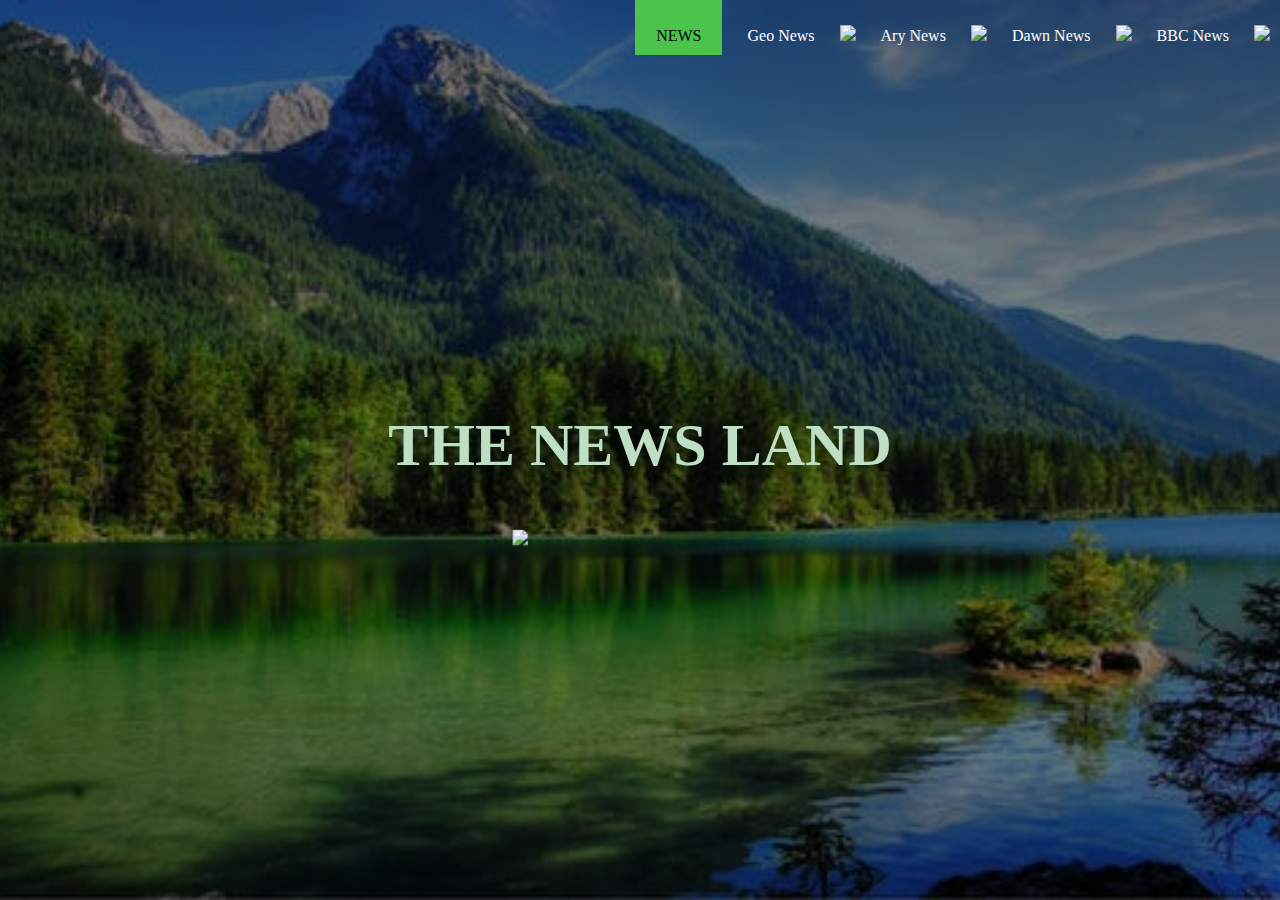
==== home.html @ 0e3b0589 "added html files" ====
<!DOCTYPE html>
<html lang="en">

<head>
    <meta charset="UTF-8">
    <meta name="viewport" content="width=device-width, initial-scale=1.0">
    <meta http-equiv="X-UA-Compatible" content="ie=edge">
    <title>The Wonder Land</title>
    <link rel="stylesheet" type="text/css" href="home.css">
</head>

<body>
    <header>
        <div class="main">
            <ul>
                <li class="active"><a href="#">NEWS</a></li>
                <li><a href="https://www.geo.tv/">Geo News</a></li>
                <img src="https://upload.wikimedia.org/wikipedia/commons/thumb/f/f7/GEO_News_logo_in_Urdu.png/220px-GEO_News_logo_in_Urdu.png"
                    height="70">
                <li><a href="https://arynews.tv/en/">Ary News</a></li>
                <img src="https://upload.wikimedia.org/wikipedia/en/0/08/Ary_news.gif" height="70">
                <li><a href="https://www.dawn.com/">Dawn News</a></li>
                <img src="https://upload.wikimedia.org/wikipedia/en/thumb/d/d2/Dawn_News.jpg/220px-Dawn_News.jpg"
                    height="70">
                <li><a href="https://www.bbc.com/news">BBC News</a></li>
                <img src="https://upload.wikimedia.org/wikipedia/en/thumb/f/ff/BBC_News.svg/150px-BBC_News.svg.png"
                    height="70">
            </ul>
        </div>
        <div class="title">
            <h1>THE NEWS LAND</h1>
            <pre>                               <img src="https://media3.picsearch.com/is?p4u1No1iRVNWw5NhVyhIeTp0t-cAmt6mYvQiPYb4GkU&height=280"
                height="150"></pre>
        </div>
    </header>

</body>


</html>
---- home.css ----
*{
    margin: 0;
    padding: 0;
    font-family: century gothic;
}

header{
    background-image:linear-gradient(rgba(0,0,0,0.5),rgba(0,0,0,0.5)), url(pexels-photo-462146.jpeg);
    height: 100vh;
    background-size: cover;
    background-position: center;
}

ul{
    float: right;
    list-style-type: none;
    margin-top:  25px;
    margin-right: 10px;
}

ul li{
    display: inline-block;
}

ul li a{
    text-decoration: none;
    color: #fff;
    padding: 5px 20px;
    border: 1px solid transparent;
    transition: 0.6s ease;
}

ul li a:hover{
    background-color: #fff;
    color: #000;
}

ul li.active a{
    background-color: rgb(76, 196, 76);
    color: #000;
    padding-top: 50px;
    padding-bottom: 10px;
    padding-left: 20px;
    padding-right: 20px;
}

.title{
    position: absolute;
    top: 50%;
    left: 50%;
    transform: translate(-50%,-50%);
}

.title h1{
    text-align: center;
    color: rgb(189, 223, 196);
    font-size: 60px;
    margin-top: 60px;
    margin-bottom: 50px;
}

img{
    text-align: center; 
}
.button{
    font-size: 20px;
    position: absolute;
    top: 70%;
    left: 50%;
    transform: translate(-50%,-50%);  
}

.btn{
    border: 1px solid transparent;
    padding: 10px 30px;
    color: #fff;
    text-decoration: none;
    transition: 0.6s ease;
}

.btn:hover{
    background-color: #fff;
    color: #000;
}
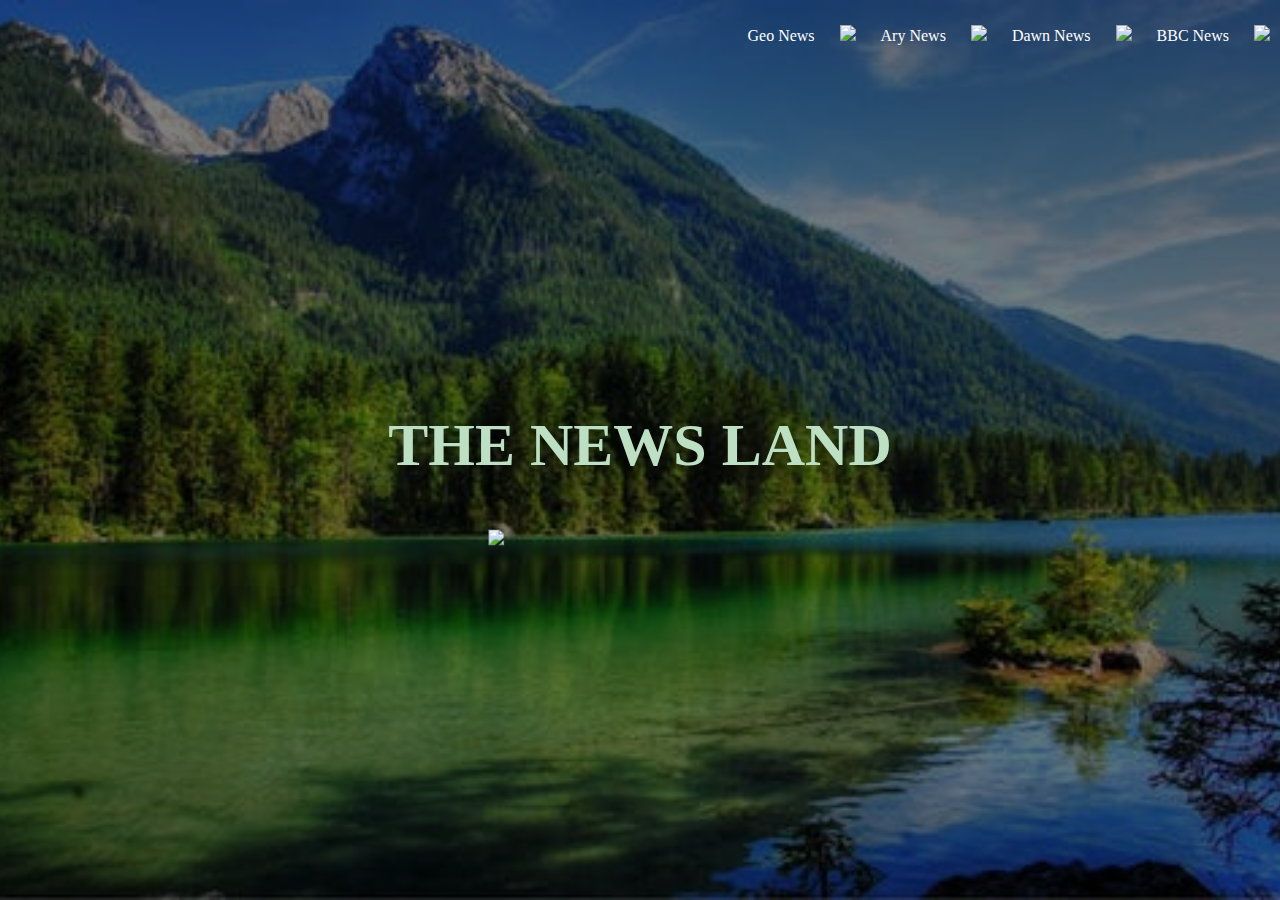
==== commit 149a4899: "changed some coding" ====
--- a/home.html
+++ b/home.html
@@ -13,8 +13,7 @@
     <header>
         <div class="main">
             <ul>
-                <li class="active"><a href="#">NEWS</a></li>
-                <li><a href="https://www.geo.tv/">Geo News</a></li>
+                <li class="active"><a href="https://www.geo.tv/">Geo News</a></li>
                 <img src="https://upload.wikimedia.org/wikipedia/commons/thumb/f/f7/GEO_News_logo_in_Urdu.png/220px-GEO_News_logo_in_Urdu.png"
                     height="70">
                 <li><a href="https://arynews.tv/en/">Ary News</a></li>
@@ -29,8 +28,10 @@
         </div>
         <div class="title">
             <h1>THE NEWS LAND</h1>
-            <pre>                               <img src="https://media3.picsearch.com/is?p4u1No1iRVNWw5NhVyhIeTp0t-cAmt6mYvQiPYb4GkU&height=280"
-                height="150"></pre>
+            &nbsp;&nbsp;&nbsp;&nbsp;&nbsp;&nbsp; &nbsp;&nbsp; &nbsp;&nbsp; &nbsp;&nbsp; &nbsp;&nbsp; &nbsp;&nbsp;
+            &nbsp;&nbsp;
+            <img src="https://media3.picsearch.com/is?p4u1No1iRVNWw5NhVyhIeTp0t-cAmt6mYvQiPYb4GkU&height=280"
+                height="150">
         </div>
     </header>
 
--- a/home.css
+++ b/home.css
@@ -35,14 +35,7 @@
     color: #000;
 }
 
-ul li.active a{
-    background-color: rgb(76, 196, 76);
-    color: #000;
-    padding-top: 50px;
-    padding-bottom: 10px;
-    padding-left: 20px;
-    padding-right: 20px;
-}
+
 
 .title{
     position: absolute;
@@ -59,8 +52,8 @@
     margin-bottom: 50px;
 }
 
-img{
-    text-align: center; 
+.title img{
+    align-content: center; 
 }
 .button{
     font-size: 20px;
